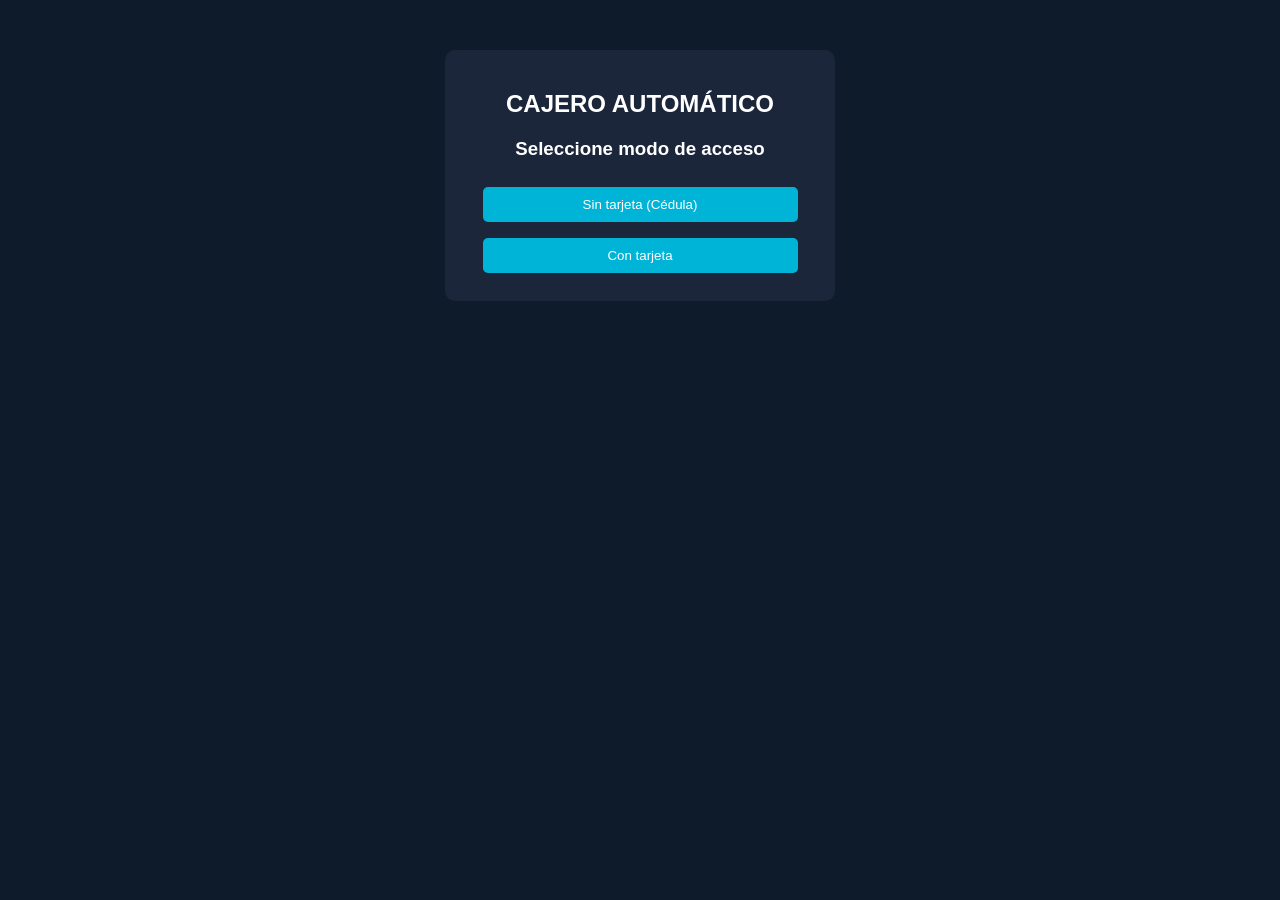
==== index2.html @ 87e1bee7 "Create index2.html" ====
<!DOCTYPE html>
<html lang="es">
<head>
<meta charset="UTF-8">
<title>Cajero Automático</title>

<style>
body {
    font-family: Arial;
    background: #0d1b2a;
    color: white;
    text-align: center;
}

.container {
    width: 350px;
    margin: 50px auto;
    background: #1b263b;
    padding: 20px;
    border-radius: 10px;
}

input, button {
    width: 90%;
    padding: 10px;
    margin: 8px;
    border-radius: 5px;
    border: none;
}

button {
    background: #00b4d8;
    color: white;
    cursor: pointer;
}

button:hover {
    background: #0096c7;
}

.hidden {
    display: none;
}
</style>

</head>

<body>

<div class="container">

<h2>CAJERO AUTOMÁTICO</h2>

<!-- INICIO -->
<div id="inicio">
    <h3>Seleccione modo de acceso</h3>
    <button onclick="modoAcceso('cedula')">Sin tarjeta (Cédula)</button>
    <button onclick="modoAcceso('tarjeta')">Con tarjeta</button>
</div>

<!-- LOGIN -->
<div id="login" class="hidden">

    <div id="campoCedula" class="hidden">
        <input id="cedula" placeholder="Ingrese cédula">
    </div>

    <div id="campoTarjeta" class="hidden">
        <input id="tarjeta" placeholder="Inserte tarjeta">
    </div>

    <input id="pin" type="password" placeholder="Ingrese PIN">
    <button onclick="validar()">Ingresar</button>

    <p id="mensaje"></p>
</div>

<!-- MENÚ -->
<div id="menu" class="hidden">
    <h3>MENÚ PRINCIPAL</h3>

    <button onclick="consultarSaldo()">Consultar saldo</button>
    <button onclick="retirar()">Retirar dinero</button>
    <button onclick="depositar()">Depositar dinero</button>
    <button onclick="pagar()">Pagar servicios</button>
    <button onclick="cambiarClave()">Cambiar clave</button>
    <button onclick="salir()">Salir</button>

    <p id="resultado"></p>
</div>

</div>

<script>

// BASE DE DATOS SIMULADA (BANCO)
const banco = {
    "123": { pin: "1111", saldo: 500000, tarjeta: "9999" }
};

let modo = "";
let intentos = 0;
let usuarioActual = null;

// SELECCIÓN DE MODO
function modoAcceso(tipo){
    modo = tipo;
    document.getElementById("inicio").classList.add("hidden");
    document.getElementById("login").classList.remove("hidden");

    if(tipo === "cedula"){
        document.getElementById("campoCedula").classList.remove("hidden");
    } else {
        document.getElementById("campoTarjeta").classList.remove("hidden");
    }
}

// VALIDACIÓN
function validar(){

    let cedula = document.getElementById("cedula").value;
    let tarjeta = document.getElementById("tarjeta").value;
    let pin = document.getElementById("pin").value;

    // FILTRO 1: VALIDAR CLIENTE (BANCO)
    if(modo === "cedula"){
        if(!banco[cedula]){
            mostrar("Usted no es cliente. Diríjase a una oficina y abra una cuenta.");
            return;
        }
        usuarioActual = banco[cedula];
    }

    if(modo === "tarjeta"){
        let encontrado = Object.values(banco).find(u => u.tarjeta === tarjeta);

        if(!encontrado){
            mostrar("Tarjeta no válida.");
            return;
        }
        usuarioActual = encontrado;
    }

    // FILTRO 2: VALIDAR PIN
    if(pin === usuarioActual.pin){
        accesoCorrecto();
    } else {
        intentos++;
        mostrar("PIN incorrecto. Intento " + intentos);

        if(intentos >= 3){
            mostrar("Cuenta bloqueada por seguridad.");
            setTimeout(() => location.reload(), 2000);
        }
    }
}

// ACCESO CORRECTO
function accesoCorrecto(){
    intentos = 0;
    document.getElementById("login").classList.add("hidden");
    document.getElementById("menu").classList.remove("hidden");
}

// MENSAJES
function mostrar(msg){
    document.getElementById("mensaje").innerText = msg;
}

// OPERACIONES
function consultarSaldo(){
    document.getElementById("resultado").innerText =
    "Saldo disponible: $" + usuarioActual.saldo;
}

function retirar(){
    let monto = prompt("Ingrese monto");
    if(monto > 0 && monto <= usuarioActual.saldo){
        usuarioActual.saldo -= monto;
        alert("Retiro exitoso");
    } else {
        alert("Saldo insuficiente");
    }
}

function depositar(){
    let monto = prompt("Ingrese monto");
    usuarioActual.saldo += Number(monto);
    alert("Depósito exitoso");
}

function pagar(){
    let monto = prompt("Valor a pagar");
    if(monto <= usuarioActual.saldo){
        usuarioActual.saldo -= monto;
        alert("Pago realizado");
    } else {
        alert("Saldo insuficiente");
    }
}

function cambiarClave(){
    let nueva = prompt("Nueva clave");
    usuarioActual.pin = nueva;
    alert("Clave actualizada");
}

function salir(){
    location.reload();
}

</script>

</body>
</html>
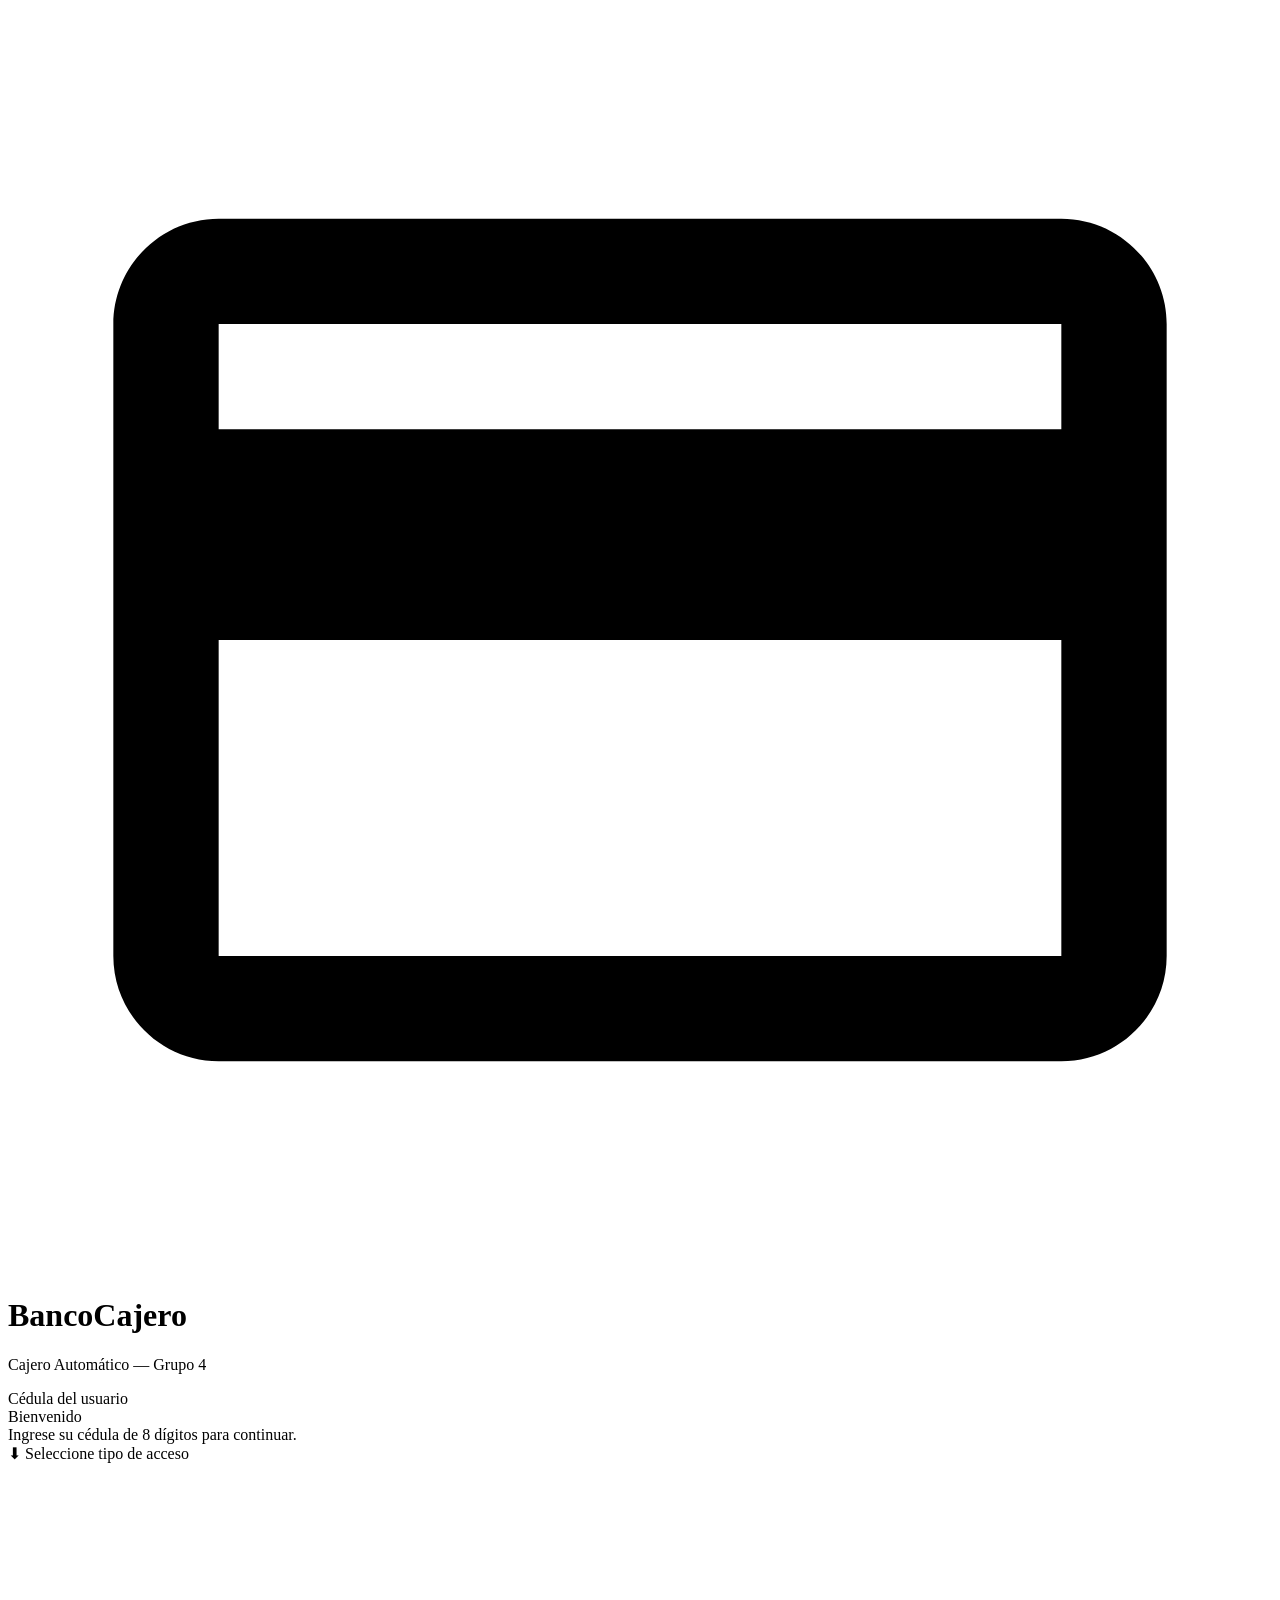
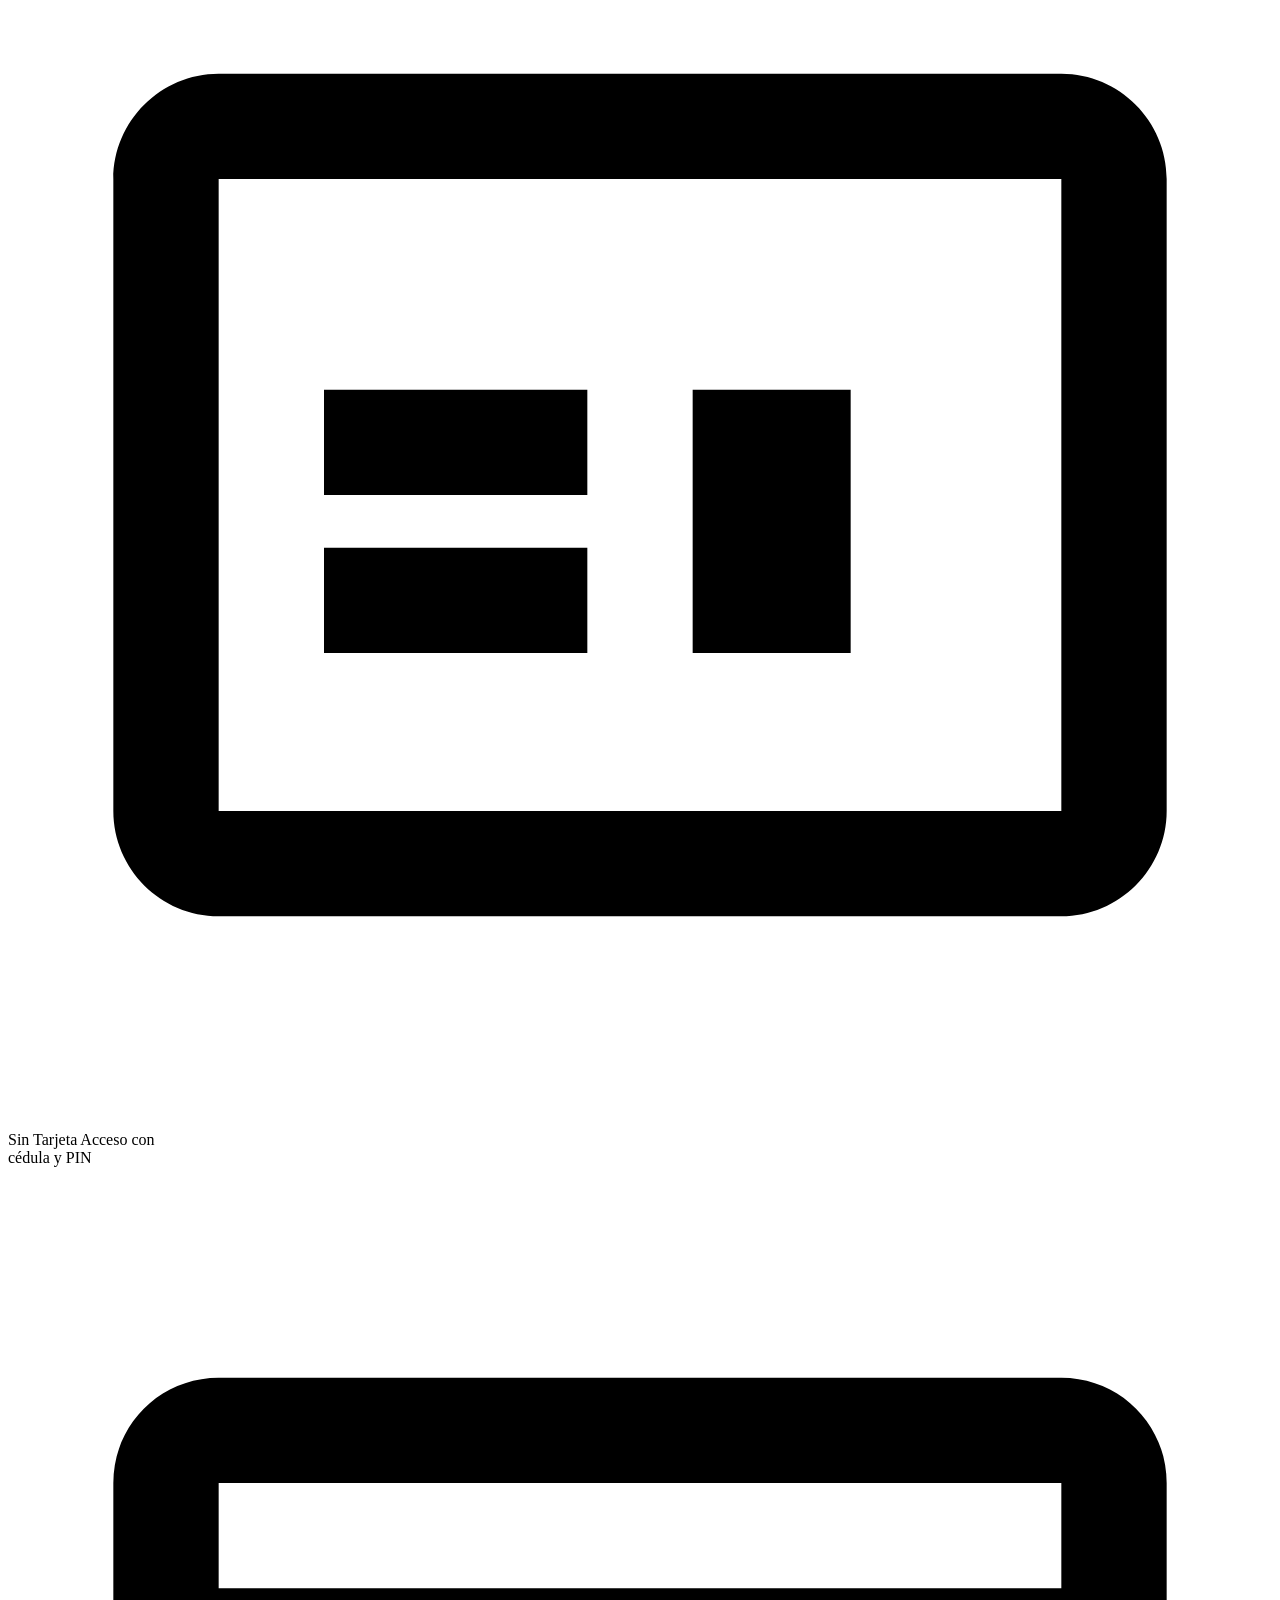
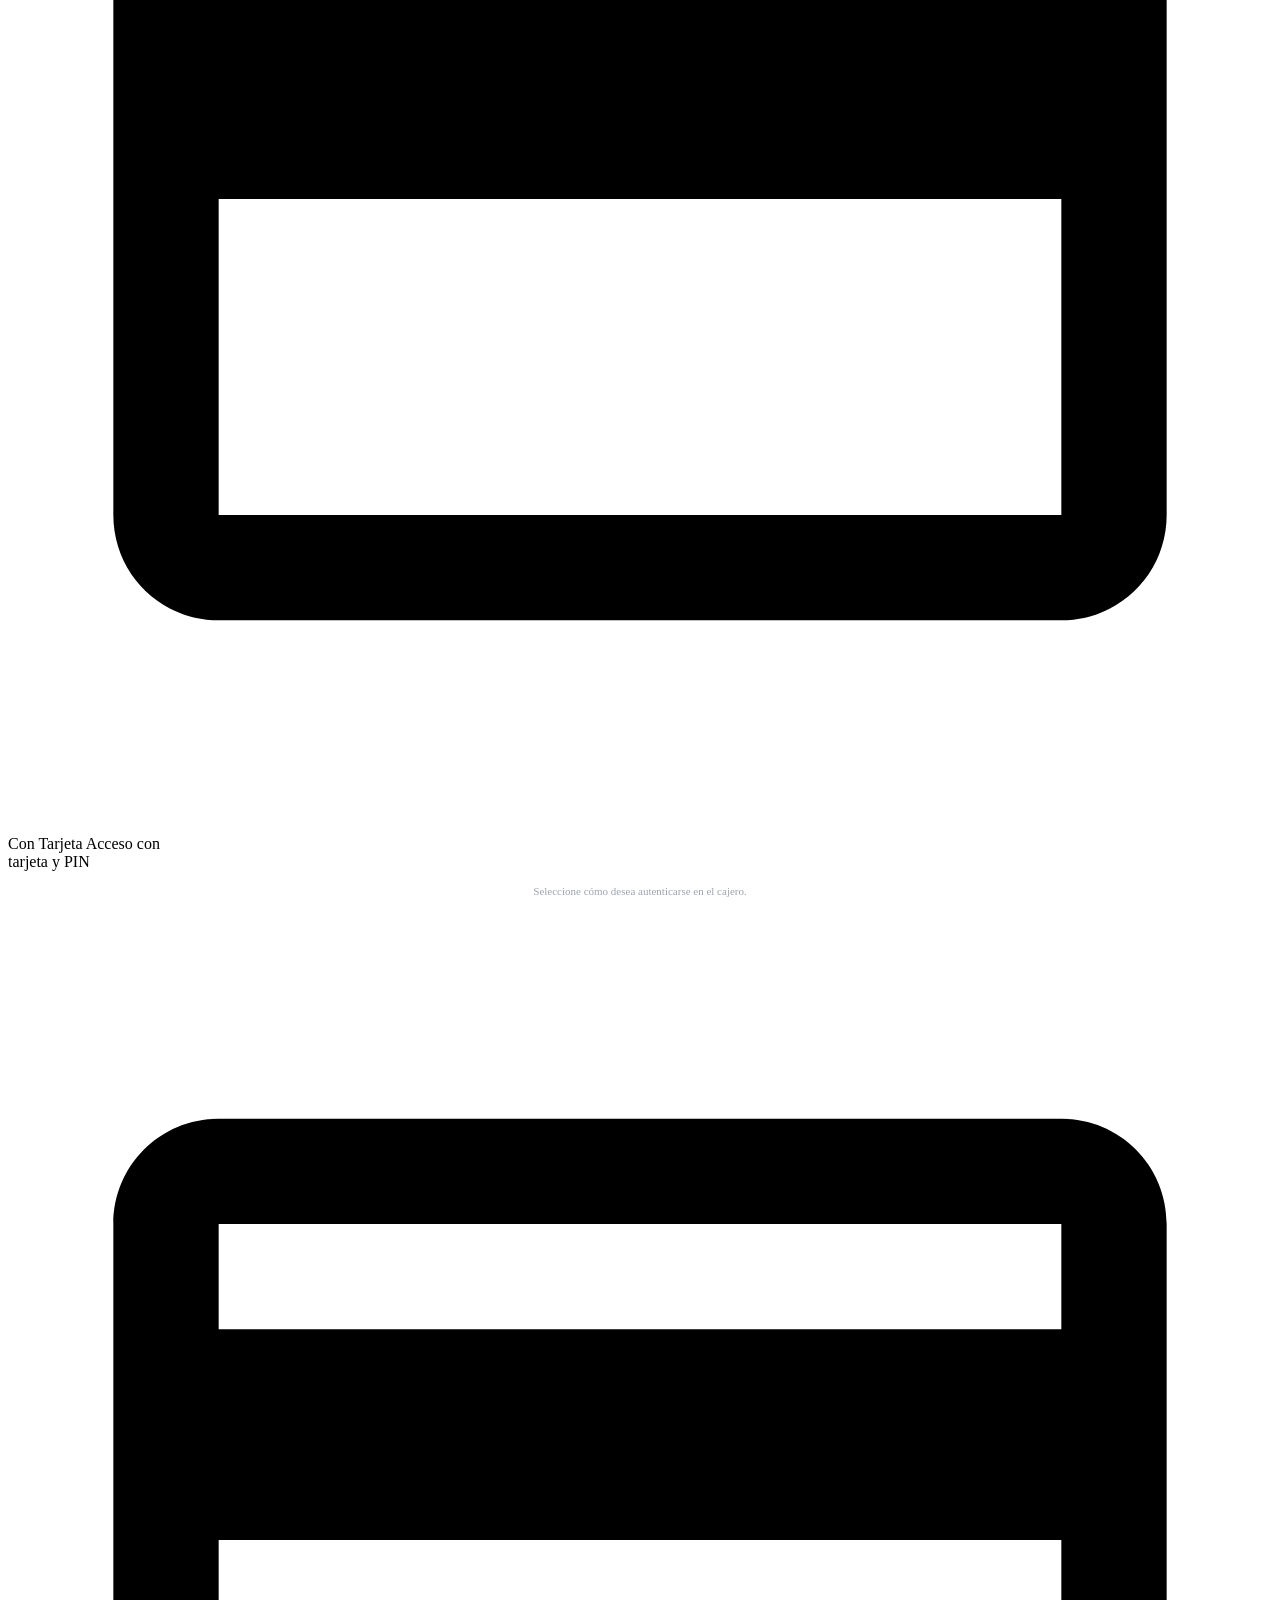
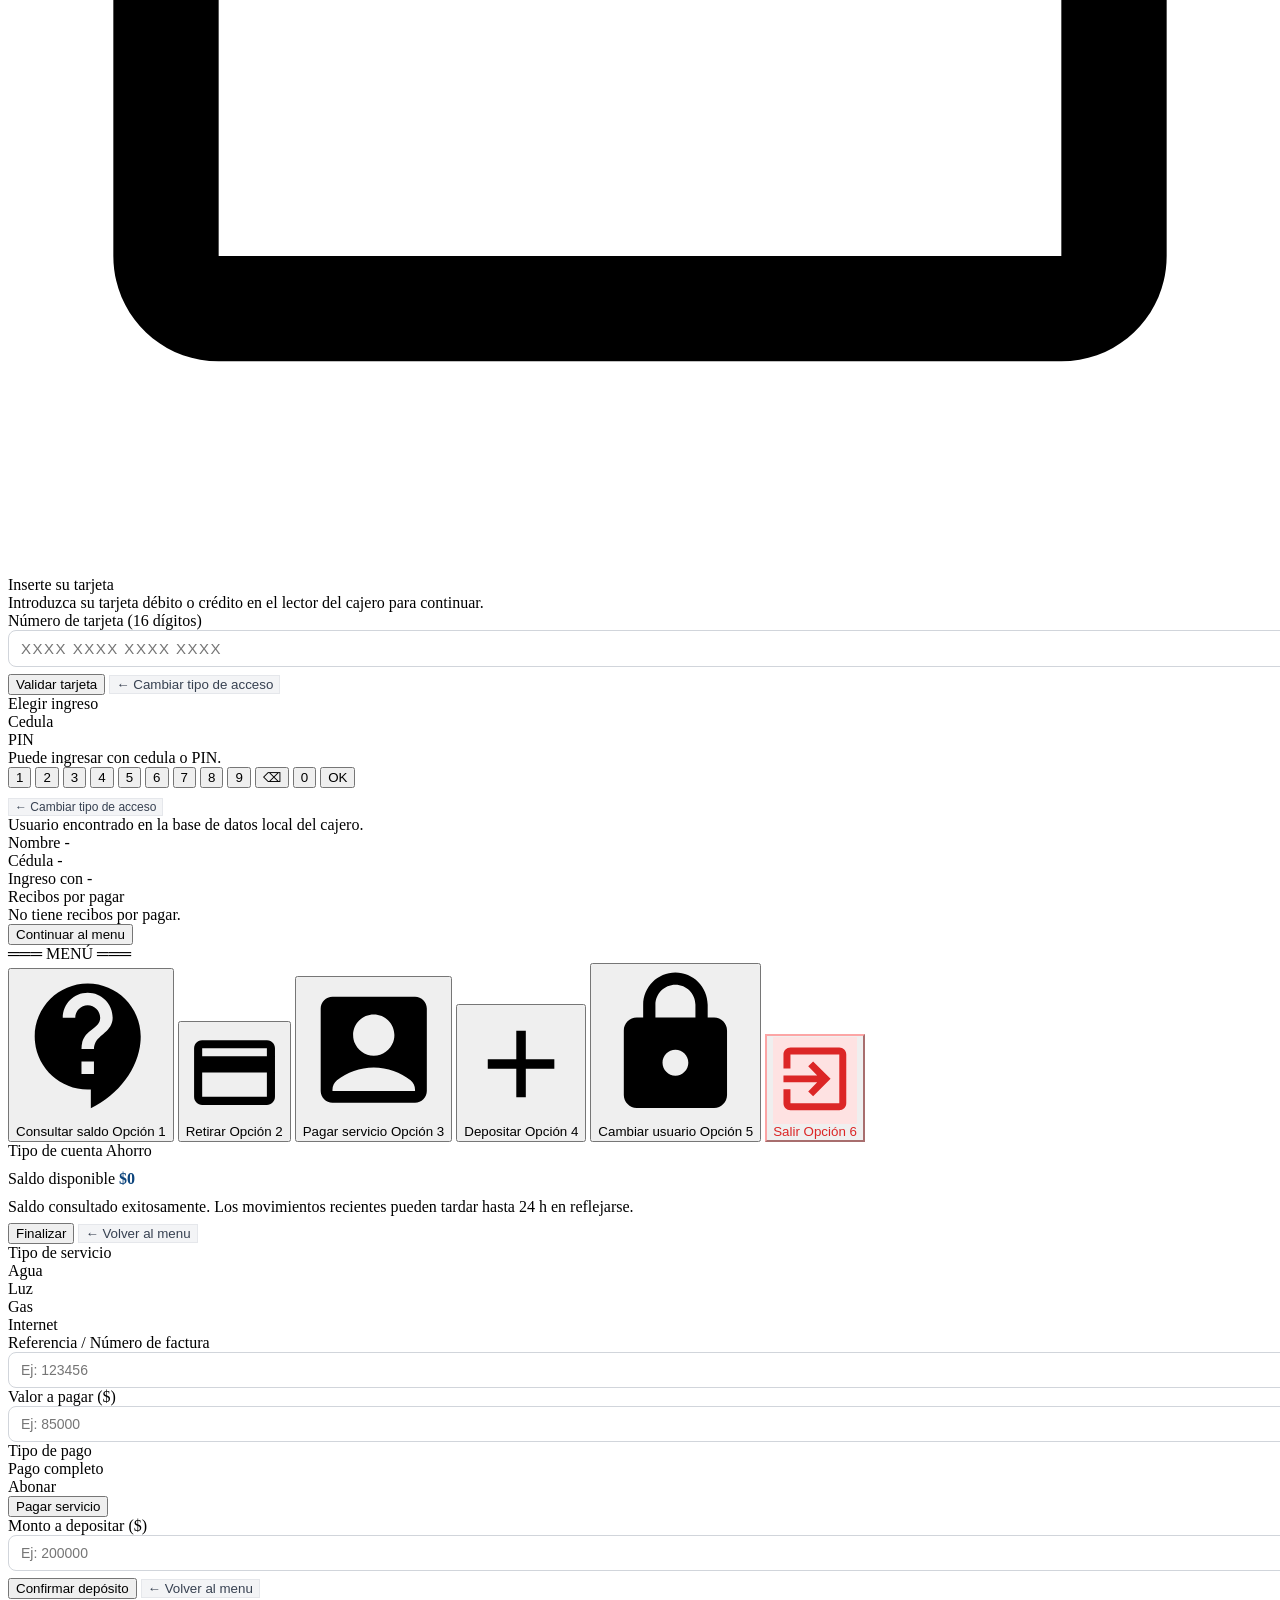
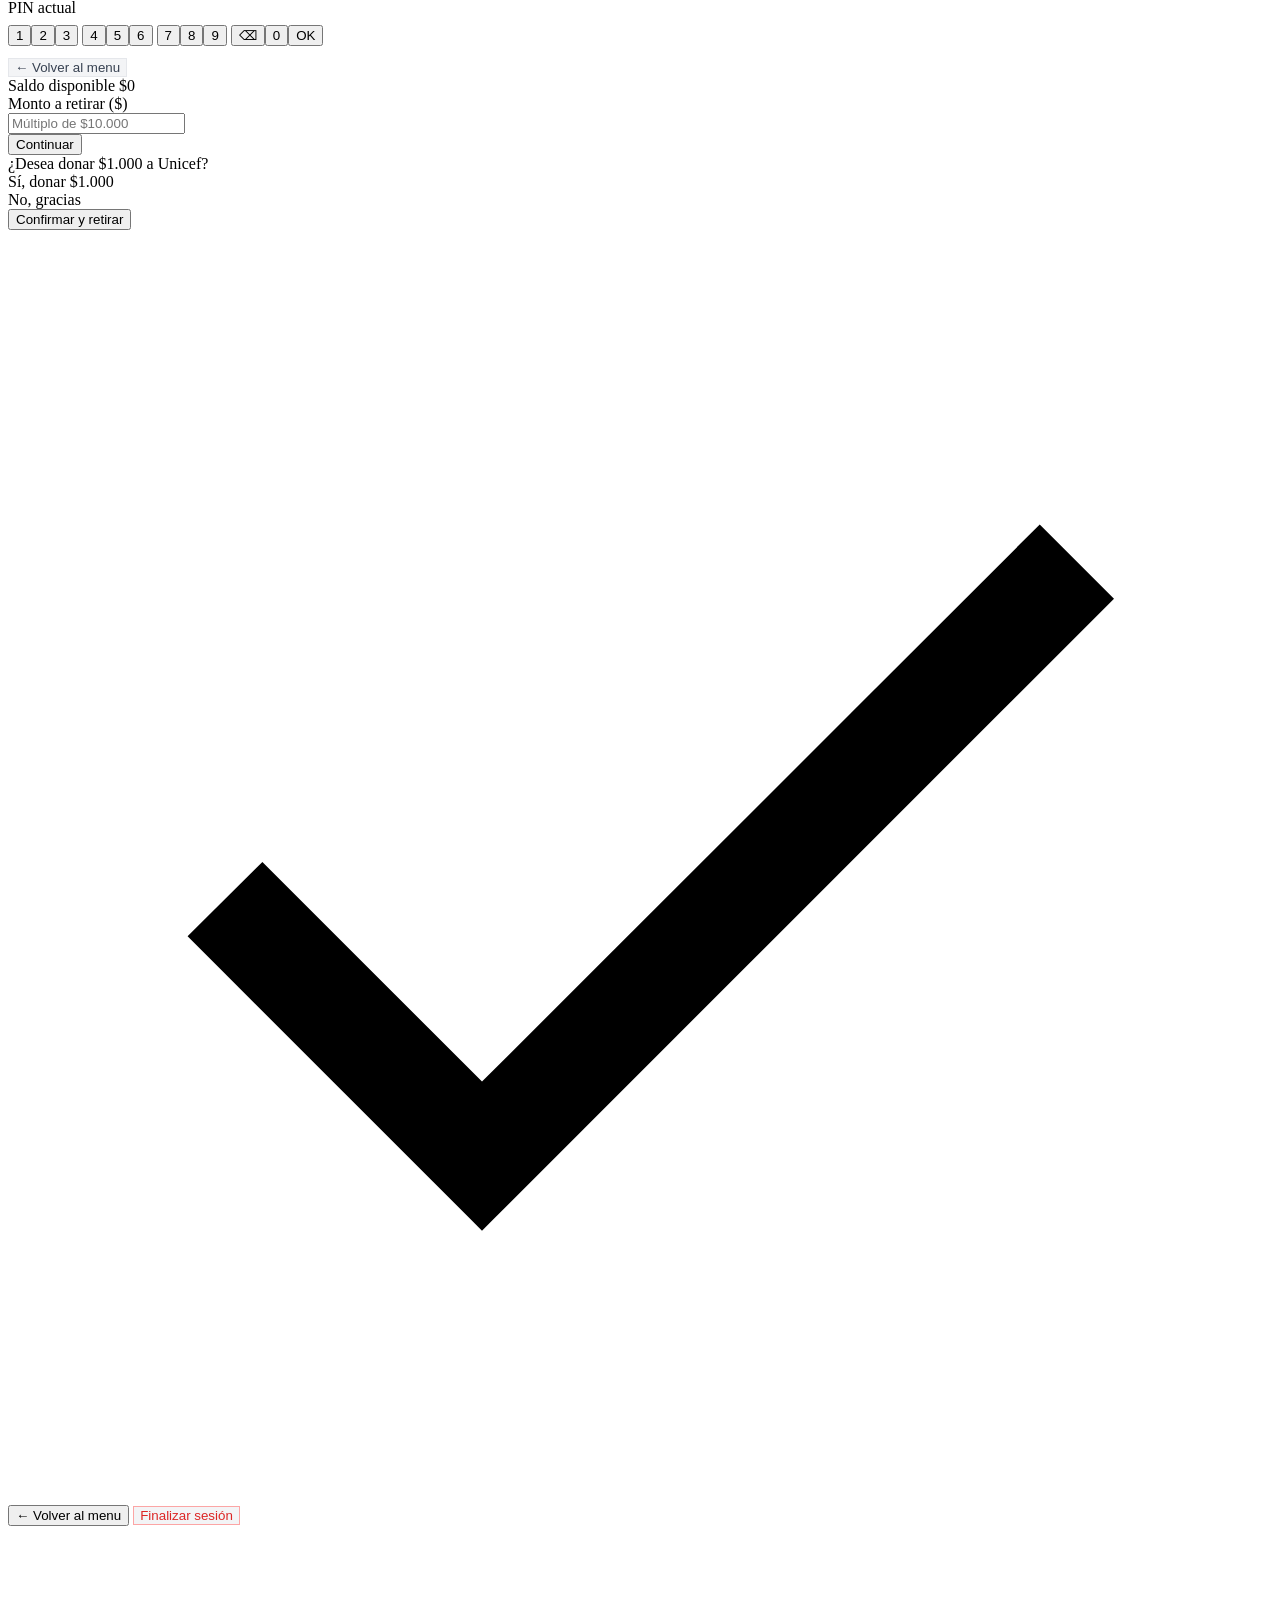
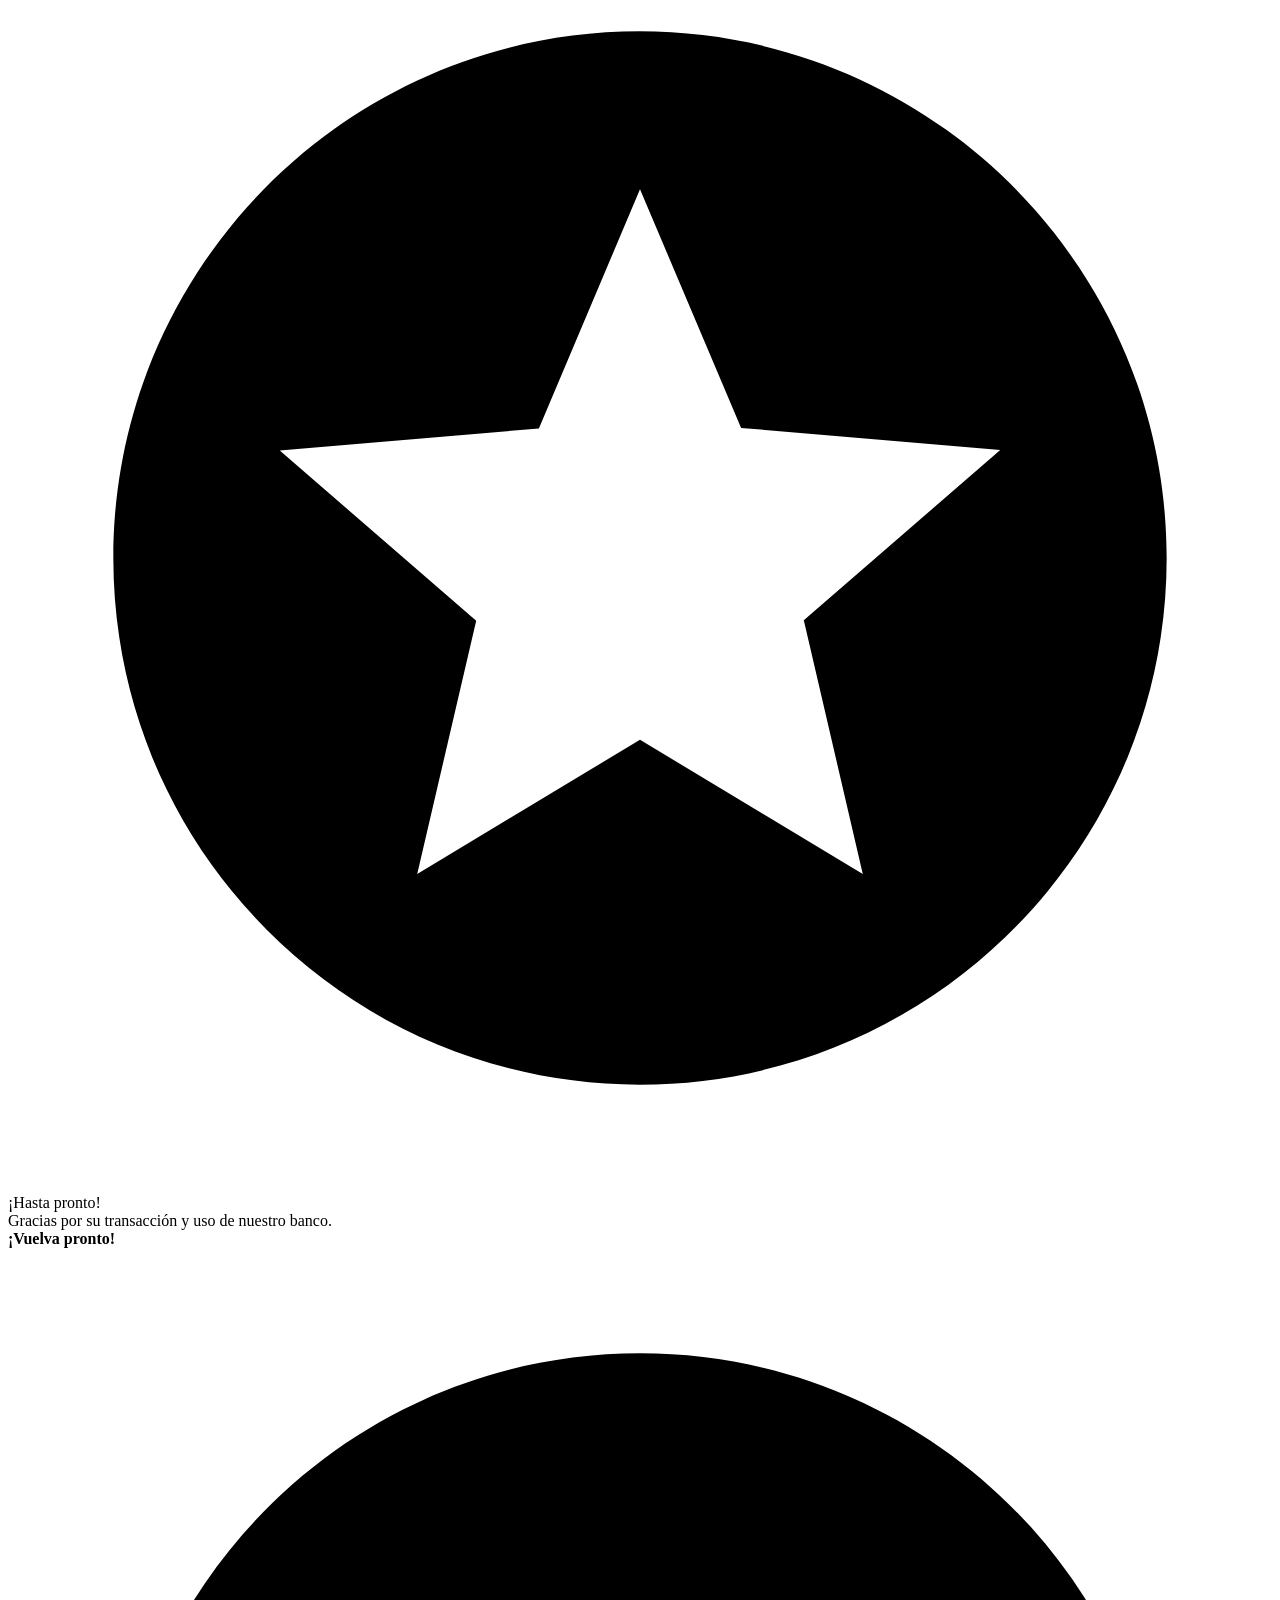
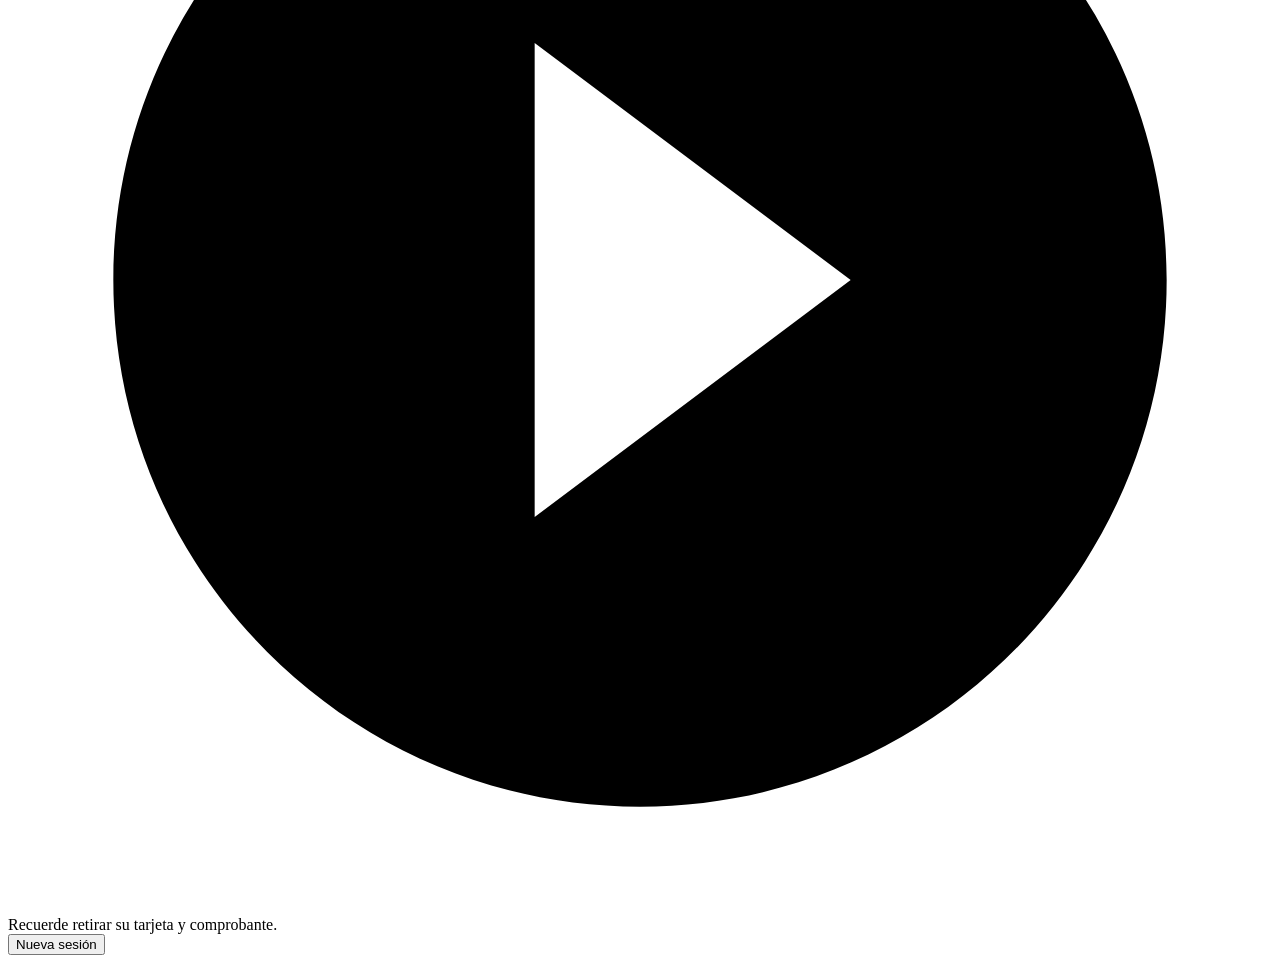
==== commit af0b260d: "Update and rename styles.css to index2.html" ====
--- a/index2.html
+++ b/index2.html
@@ -1,215 +1,376 @@
 <!DOCTYPE html>
-<html lang="es">
-<head>
-<meta charset="UTF-8">
-<title>Cajero Automático</title>
-
-<style>
-body {
-    font-family: Arial;
-    background: #0d1b2a;
-    color: white;
-    text-align: center;
-}
-
-.container {
-    width: 350px;
-    margin: 50px auto;
-    background: #1b263b;
-    padding: 20px;
-    border-radius: 10px;
-}
-
-input, button {
-    width: 90%;
-    padding: 10px;
-    margin: 8px;
-    border-radius: 5px;
-    border: none;
-}
-
-button {
-    background: #00b4d8;
-    color: white;
-    cursor: pointer;
-}
-
-button:hover {
-    background: #0096c7;
-}
-
-.hidden {
-    display: none;
-}
-</style>
-
+<!-- saved from url=(0182)file:///C:/Users/User-PC/AppData/Local/Packages/5319275A.WhatsAppDesktop_cv1g1gvanyjgm/LocalState/sessions/53E9E5CC9A9097FF50A9422FA4EA026E19CCF81E/transfers/2026-17/index%20(1).html -->
+<html lang="es"><head><meta http-equiv="Content-Type" content="text/html; charset=UTF-8">
+  
+  <meta name="viewport" content="width=device-width, initial-scale=1.0">
+  <title>Cajero Automático — Grupo 4</title>
+  <link rel="stylesheet" href="file:///C:/Users/User-PC/AppData/Local/Packages/5319275A.WhatsAppDesktop_cv1g1gvanyjgm/LocalState/sessions/53E9E5CC9A9097FF50A9422FA4EA026E19CCF81E/transfers/2026-17/estilos.css">
 </head>
-
 <body>
 
-<div class="container">
-
-<h2>CAJERO AUTOMÁTICO</h2>
-
-<!-- INICIO -->
-<div id="inicio">
-    <h3>Seleccione modo de acceso</h3>
-    <button onclick="modoAcceso('cedula')">Sin tarjeta (Cédula)</button>
-    <button onclick="modoAcceso('tarjeta')">Con tarjeta</button>
-</div>
-
-<!-- LOGIN -->
-<div id="login" class="hidden">
-
-    <div id="campoCedula" class="hidden">
-        <input id="cedula" placeholder="Ingrese cédula">
-    </div>
-
-    <div id="campoTarjeta" class="hidden">
-        <input id="tarjeta" placeholder="Inserte tarjeta">
-    </div>
-
-    <input id="pin" type="password" placeholder="Ingrese PIN">
-    <button onclick="validar()">Ingresar</button>
-
-    <p id="mensaje"></p>
-</div>
-
-<!-- MENÚ -->
-<div id="menu" class="hidden">
-    <h3>MENÚ PRINCIPAL</h3>
-
-    <button onclick="consultarSaldo()">Consultar saldo</button>
-    <button onclick="retirar()">Retirar dinero</button>
-    <button onclick="depositar()">Depositar dinero</button>
-    <button onclick="pagar()">Pagar servicios</button>
-    <button onclick="cambiarClave()">Cambiar clave</button>
-    <button onclick="salir()">Salir</button>
-
-    <p id="resultado"></p>
-</div>
-
-</div>
-
-<script>
-
-// BASE DE DATOS SIMULADA (BANCO)
-const banco = {
-    "123": { pin: "1111", saldo: 500000, tarjeta: "9999" }
-};
-
-let modo = "";
-let intentos = 0;
-let usuarioActual = null;
-
-// SELECCIÓN DE MODO
-function modoAcceso(tipo){
-    modo = tipo;
-    document.getElementById("inicio").classList.add("hidden");
-    document.getElementById("login").classList.remove("hidden");
-
-    if(tipo === "cedula"){
-        document.getElementById("campoCedula").classList.remove("hidden");
-    } else {
-        document.getElementById("campoTarjeta").classList.remove("hidden");
-    }
-}
-
-// VALIDACIÓN
-function validar(){
-
-    let cedula = document.getElementById("cedula").value;
-    let tarjeta = document.getElementById("tarjeta").value;
-    let pin = document.getElementById("pin").value;
-
-    // FILTRO 1: VALIDAR CLIENTE (BANCO)
-    if(modo === "cedula"){
-        if(!banco[cedula]){
-            mostrar("Usted no es cliente. Diríjase a una oficina y abra una cuenta.");
-            return;
-        }
-        usuarioActual = banco[cedula];
-    }
-
-    if(modo === "tarjeta"){
-        let encontrado = Object.values(banco).find(u => u.tarjeta === tarjeta);
-
-        if(!encontrado){
-            mostrar("Tarjeta no válida.");
-            return;
-        }
-        usuarioActual = encontrado;
-    }
-
-    // FILTRO 2: VALIDAR PIN
-    if(pin === usuarioActual.pin){
-        accesoCorrecto();
-    } else {
-        intentos++;
-        mostrar("PIN incorrecto. Intento " + intentos);
-
-        if(intentos >= 3){
-            mostrar("Cuenta bloqueada por seguridad.");
-            setTimeout(() => location.reload(), 2000);
-        }
-    }
-}
-
-// ACCESO CORRECTO
-function accesoCorrecto(){
-    intentos = 0;
-    document.getElementById("login").classList.add("hidden");
-    document.getElementById("menu").classList.remove("hidden");
-}
-
-// MENSAJES
-function mostrar(msg){
-    document.getElementById("mensaje").innerText = msg;
-}
-
-// OPERACIONES
-function consultarSaldo(){
-    document.getElementById("resultado").innerText =
-    "Saldo disponible: $" + usuarioActual.saldo;
-}
-
-function retirar(){
-    let monto = prompt("Ingrese monto");
-    if(monto > 0 && monto <= usuarioActual.saldo){
-        usuarioActual.saldo -= monto;
-        alert("Retiro exitoso");
-    } else {
-        alert("Saldo insuficiente");
-    }
-}
-
-function depositar(){
-    let monto = prompt("Ingrese monto");
-    usuarioActual.saldo += Number(monto);
-    alert("Depósito exitoso");
-}
-
-function pagar(){
-    let monto = prompt("Valor a pagar");
-    if(monto <= usuarioActual.saldo){
-        usuarioActual.saldo -= monto;
-        alert("Pago realizado");
-    } else {
-        alert("Saldo insuficiente");
-    }
-}
-
-function cambiarClave(){
-    let nueva = prompt("Nueva clave");
-    usuarioActual.pin = nueva;
-    alert("Clave actualizada");
-}
-
-function salir(){
-    location.reload();
-}
-
-</script>
-
-</body>
-</html>
+<div id="cajero">
+
+  <!-- CABECERA -->
+  <div class="header">
+    <div class="header-icon">
+      <svg viewBox="0 0 24 24">
+        <path d="M20 4H4c-1.1 0-2 .9-2 2v12c0 1.1.9 2 2 2h16c1.1
+                 0 2-.9 2-2V6c0-1.1-.9-2-2-2zm0 14H4v-6h16v6zm0-10H4V6h16v2z"></path>
+      </svg>
+    </div>
+    <div>
+      <h1>BancoCajero</h1>
+      <p>Cajero Automático — Grupo 4</p>
+    </div>
+  </div>
+
+  <!-- BARRA DE PROGRESO -->
+  <div class="progress-bar">
+    <div class="step-dot current" id="pd1"></div>
+    <div class="step-dot" id="pd2"></div>
+    <div class="step-dot" id="pd3"></div>
+    <div class="step-dot" id="pd4"></div>
+    <div class="step-dot" id="pd5"></div>
+    <div class="step-dot" id="pd6"></div>
+    <span class="step-label" id="stepLabel">Cédula del usuario</span>
+  </div>
+
+  <!-- PANTALLA -->
+  <div class="screen">
+    <div class="screen-label" id="screenLabel">Bienvenido</div>
+    <div class="screen-text" id="screenText">Ingrese su cédula de 8 dígitos para continuar.</div>
+  </div>
+
+  <div class="body">
+
+    <!-- ══ PASO 0: TIPO DE CAJERO ══ -->
+    <div class="step active" id="step0">
+      <div class="tipo-cajero-title">⬇ Seleccione tipo de acceso</div>
+      <div class="tipo-cajero-grid">
+
+        <div class="tipo-cajero-card sin-tarjeta" onclick="seleccionarTipoCajero(&#39;sinTarjeta&#39;)">
+          <div class="tc-icon">
+            <!-- ID card icon -->
+            <svg viewBox="0 0 24 24">
+              <path d="M20 4H4c-1.1 0-2 .9-2 2v12c0 1.1.9 2 2 2h16c1.1
+                       0 2-.9 2-2V6c0-1.1-.9-2-2-2zm0 14H4V6h16v12zM6
+                       10h5v2H6zm0 3h5v2H6zm7-3h3v5h-3z"></path>
+            </svg>
+          </div>
+          <span class="tc-label">Sin Tarjeta</span>
+          <span class="tc-sub">Acceso con<br>cédula y PIN</span>
+        </div>
+
+        <div class="tipo-cajero-card con-tarjeta" onclick="seleccionarTipoCajero(&#39;conTarjeta&#39;)">
+          <div class="tc-icon">
+            <!-- Credit card icon -->
+            <svg viewBox="0 0 24 24">
+              <path d="M20 4H4c-1.11 0-2 .89-2 2v12c0 1.11.89 2 2 2h16
+                       c1.11 0 2-.89 2-2V6c0-1.11-.89-2-2-2zm0 14H4v-6h16v6zm0-10H4V6h16v2z"></path>
+            </svg>
+          </div>
+          <span class="tc-label">Con Tarjeta</span>
+          <span class="tc-sub">Acceso con<br>tarjeta y PIN</span>
+        </div>
+
+      </div>
+      <p style="font-size:11px;color:#9ca3af;text-align:center;margin-top:14px;">
+        Seleccione cómo desea autenticarse en el cajero.
+      </p>
+    </div>
+
+    <!-- ══ PASO TARJETA: INSERTAR TARJETA ══ -->
+    <div class="step" id="stepTarjeta">
+      <div class="tarjeta-wrap">
+        <div class="tarjeta-anim">
+          <svg viewBox="0 0 24 24">
+            <path d="M20 4H4c-1.11 0-2 .89-2 2v12c0 1.11.89 2 2 2h16
+                     c1.11 0 2-.89 2-2V6c0-1.11-.89-2-2-2zm0 14H4v-6h16v6zm0-10H4V6h16v2z"></path>
+          </svg>
+        </div>
+        <div class="tarjeta-title">Inserte su tarjeta</div>
+        <div class="tarjeta-msg">
+          Introduzca su tarjeta débito o crédito en el lector del cajero para continuar.
+        </div>
+      </div>
+      <div class="tarjeta-numero-wrap">
+        <div class="field-label">Número de tarjeta (16 dígitos)</div>
+        <input type="text" id="tarjetaNumero" inputmode="numeric" autocomplete="off" placeholder="XXXX XXXX XXXX XXXX" maxlength="19" oninput="formatTarjeta(this)" style="width:100%;padding:9px 12px;font-size:15px;letter-spacing:0.1em;
+                      border:1px solid #d1d5db;border-radius:8px;">
+        <div class="error-msg" id="tarjetaError"></div>
+      </div>
+      <button class="btn-primary" onclick="confirmarTarjeta()">Validar tarjeta</button>
+      <button class="btn-primary" style="background:#f3f4f6;color:#374151;border:1px solid #e5e7eb;margin-top:8px;" onclick="volverTipoCajero()">← Cambiar tipo de acceso</button>
+    </div>
+
+    <!-- ══ PASO 1: CÉDULA ══ -->
+    <div class="step" id="step1">
+      <div class="field-label">Elegir ingreso</div>
+      <div class="radio-group">
+        <div class="radio-opt selected" id="modoCedula" onclick="setModoIngreso(&#39;cedula&#39;)">Cedula</div>
+        <div class="radio-opt" id="modoPin" onclick="setModoIngreso(&#39;pin&#39;)">PIN</div>
+      </div>
+      <div class="login-help" id="loginHelp">Puede ingresar con cedula o PIN.</div>
+      <div class="pin-dots">
+        <div class="dot" id="dot0"></div>
+        <div class="dot" id="dot1"></div>
+        <div class="dot" id="dot2"></div>
+        <div class="dot" id="dot3"></div>
+        <div class="dot" id="dot4"></div>
+        <div class="dot" id="dot5"></div>
+        <div class="dot" id="dot6"></div>
+        <div class="dot" id="dot7"></div>
+      </div>
+      <div class="error-msg" id="pinError"></div>
+      <!-- Teclado numérico -->
+      <div class="numpad" id="numpadGrid">
+        <button onclick="np(&#39;1&#39;)">1</button>
+        <button onclick="np(&#39;2&#39;)">2</button>
+        <button onclick="np(&#39;3&#39;)">3</button>
+        <button onclick="np(&#39;4&#39;)">4</button>
+        <button onclick="np(&#39;5&#39;)">5</button>
+        <button onclick="np(&#39;6&#39;)">6</button>
+        <button onclick="np(&#39;7&#39;)">7</button>
+        <button onclick="np(&#39;8&#39;)">8</button>
+        <button onclick="np(&#39;9&#39;)">9</button>
+        <button class="del" onclick="nd()">⌫</button>
+        <button onclick="np(&#39;0&#39;)">0</button>
+        <button class="ok" onclick="confirmAcceso()">OK</button>
+      </div>
+      <button class="btn-primary" style="background:#f3f4f6;color:#374151;border:1px solid #e5e7eb;margin-top:10px;font-size:12px;" onclick="volverTipoCajero()">← Cambiar tipo de acceso</button>
+    </div>
+
+    <!-- ══ PASO 2: USUARIO REGISTRADO ══ -->
+    <div class="step" id="step2">
+      <div class="alert-box info" id="usuarioIngresoInfo">
+        Usuario encontrado en la base de datos local del cajero.
+      </div>
+      <div class="saldo-bar">
+        <span>Nombre</span>
+        <span id="usuarioNombreDisplay">-</span>
+      </div>
+      <div class="saldo-bar">
+        <span>Cédula</span>
+        <span id="usuarioCedulaDisplay">-</span>
+      </div>
+      <div class="saldo-bar">
+        <span>Ingreso con</span>
+        <span id="usuarioIngresoDisplay">-</span>
+      </div>
+      <div class="field-label">Recibos por pagar</div>
+      <div class="alert-box info" id="usuarioRecibosResumen">No tiene recibos por pagar.</div>
+      <div class="pending-list" id="usuarioRecibosLista" style="display:none;"></div>
+      <div class="error-msg" id="saldoError"></div>
+      <button class="btn-primary" onclick="confirmSaldo()">Continuar al menu</button>
+    </div>
+
+    <!-- ══ PASO MENÚ: MENÚ PRINCIPAL ══ -->
+    <div class="step" id="stepMenu">
+      <div class="alert-box info" id="menuRecibosAlert" style="margin-bottom:12px;display:none;"></div>
+      <div class="menu-title">═══ MENÚ ═══</div>
+      <div class="menu-grid">
+
+        <button class="menu-btn" onclick="irOpcion(&#39;consultar&#39;)">
+          <div class="mb-icon">
+            <svg viewBox="0 0 24 24"><path d="M11.5 2C6.81 2 3 5.81 3 10.5S6.81 19 11.5 19h.5v3c4.86-2.34 8-7 8-11.5C20 5.81 16.19 2 11.5 2zm1 14.5h-2v-2h2v2zm0-4h-2c0-3.25 3-3 3-5 0-1.1-.9-2-2-2s-2 .9-2 2h-2c0-2.21 1.79-4 4-4s4 1.79 4 4c0 2.5-3 2.75-3 5z"></path></svg>
+          </div>
+          <span>Consultar saldo</span>
+          <span class="mb-num">Opción 1</span>
+        </button>
+
+        <button class="menu-btn" onclick="irOpcion(&#39;retirar&#39;)">
+          <div class="mb-icon">
+            <svg viewBox="0 0 24 24"><path d="M20 4H4c-1.11 0-2 .89-2 2v12c0 1.11.89 2 2 2h16c1.11 0 2-.89 2-2V6c0-1.11-.89-2-2-2zm0 14H4v-6h16v6zm0-10H4V6h16v2z"></path></svg>
+          </div>
+          <span>Retirar</span>
+          <span class="mb-num">Opción 2</span>
+        </button>
+
+        <button class="menu-btn" onclick="irOpcion(&#39;pagar&#39;)">
+          <div class="mb-icon">
+            <svg viewBox="0 0 24 24"><path d="M19 3H5c-1.1 0-2 .9-2 2v14c0 1.1.9 2 2 2h14c1.1 0 2-.9 2-2V5c0-1.1-.9-2-2-2zm-7 3c1.93 0 3.5 1.57 3.5 3.5S13.93 13 12 13s-3.5-1.57-3.5-3.5S10.07 6 12 6zm7 13H5v-.23c0-.62.28-1.2.76-1.58C7.47 15.82 9.64 15 12 15s4.53.82 6.24 2.19c.48.38.76.97.76 1.58V19z"></path></svg>
+          </div>
+          <span>Pagar servicio</span>
+          <span class="mb-num">Opción 3</span>
+        </button>
+
+        <button class="menu-btn" onclick="irOpcion(&#39;depositar&#39;)">
+          <div class="mb-icon">
+            <svg viewBox="0 0 24 24"><path d="M19 13h-6v6h-2v-6H5v-2h6V5h2v6h6v2z"></path></svg>
+          </div>
+          <span>Depositar</span>
+          <span class="mb-num">Opción 4</span>
+        </button>
+
+        <button class="menu-btn" onclick="reiniciar()">
+          <div class="mb-icon">
+            <svg viewBox="0 0 24 24"><path d="M18 8h-1V6c0-2.76-2.24-5-5-5S7 3.24 7 6v2H6c-1.1 0-2 .9-2 2v10c0 1.1.9 2 2 2h12c1.1 0 2-.9 2-2V10c0-1.1-.9-2-2-2zm-6 9c-1.1 0-2-.9-2-2s.9-2 2-2 2 .9 2 2-.9 2-2 2zm3.1-9H8.9V6c0-1.71 1.39-3.1 3.1-3.1 1.71 0 3.1 1.39 3.1 3.1v2z"></path></svg>
+          </div>
+          <span>Cambiar usuario</span>
+          <span class="mb-num">Opción 5</span>
+        </button>
+
+        <button class="menu-btn" onclick="irOpcion(&#39;salir&#39;)" style="border-color:#fca5a5;color:#dc2626;">
+          <div class="mb-icon" style="background:#fee2e2;">
+            <svg viewBox="0 0 24 24" style="fill:#dc2626;"><path d="M10.09 15.59L11.5 17l5-5-5-5-1.41 1.41L12.67 11H3v2h9.67l-2.58 2.59zM19 3H5c-1.11 0-2 .89-2 2v4h2V5h14v14H5v-4H3v4c0 1.11.89 2 2 2h14c1.11 0 2-.89 2-2V5c0-1.11-.89-2-2-2z"></path></svg>
+          </div>
+          <span>Salir</span>
+          <span class="mb-num">Opción 6</span>
+        </button>
+
+      </div>
+    </div>
+
+    <!-- ══ OPCIÓN 1: CONSULTAR SALDO ══ -->
+    <div class="step" id="stepConsultar">
+      <div class="saldo-bar" style="margin-bottom:10px;">
+        <span>Tipo de cuenta</span>
+        <span id="tipoDisplay">Ahorro</span>
+      </div>
+      <div class="saldo-bar">
+        <span>Saldo disponible</span>
+        <span id="saldoConsultaDisplay" style="color:#0C447C;font-weight:600;">$0</span>
+      </div>
+      <div class="alert-box info" style="margin-top:10px;margin-bottom:0;">
+        Saldo consultado exitosamente. Los movimientos recientes pueden tardar hasta 24 h en reflejarse.
+      </div>
+      <button class="btn-primary" onclick="finalizarOpcion(&#39;Consulta de saldo realizada con éxito.&#39;)">Finalizar</button>
+      <button class="btn-primary" style="background:#f3f4f6;color:#374151;border:1px solid #e5e7eb;margin-top:8px;" onclick="volverMenu()">← Volver al menu</button>
+    </div>
+
+    <!-- ══ OPCIÓN 3: PAGAR SERVICIO ══ -->
+    <div class="step" id="stepPagar">
+      <div class="opcion-form">
+        <div class="field-label">Tipo de servicio</div>
+        <div class="radio-group" style="flex-wrap:wrap;">
+          <div class="radio-opt selected" id="srvAgua" onclick="setSrv(&#39;Agua&#39;,   this)">Agua</div>
+          <div class="radio-opt" id="srvLuz" onclick="setSrv(&#39;Luz&#39;,    this)">Luz</div>
+          <div class="radio-opt" id="srvGas" onclick="setSrv(&#39;Gas&#39;,    this)">Gas</div>
+          <div class="radio-opt" id="srvInternet" onclick="setSrv(&#39;Internet&#39;, this)">Internet</div>
+        </div>
+        <div class="field-label">Referencia / Número de factura</div>
+        <input type="text" id="pagarRef" inputmode="numeric" autocomplete="off" placeholder="Ej: 123456" oninput="this.value=this.value.replace(/\D/g,&#39;&#39;).slice(0,6)" style="width:100%;padding:9px 12px;font-size:14px;border:1px solid #d1d5db;border-radius:8px;">
+        <div class="field-label">Valor a pagar ($)</div>
+        <input type="number" id="pagarMonto" placeholder="Ej: 85000" min="1000" oninput="valPago()" style="width:100%;padding:9px 12px;font-size:14px;border:1px solid #d1d5db;border-radius:8px;">
+        <div class="error-msg" id="pagarError"></div>
+
+        <div class="field-label">Tipo de pago</div>
+        <div class="radio-group">
+          <div class="radio-opt selected" id="pagoCompleto" onclick="setTipoPago(&#39;completo&#39;)">Pago completo</div>
+          <div class="radio-opt" id="pagoAbono" onclick="setTipoPago(&#39;abono&#39;)">Abonar</div>
+        </div>
+
+        <button class="btn-primary" onclick="confirmarPago()">Pagar servicio</button>
+      </div>
+    </div>
+
+    <!-- ══ OPCIÓN 4: DEPOSITAR ══ -->
+    <div class="step" id="stepDepositar">
+      <div class="opcion-form">
+        <div class="field-label">Monto a depositar ($)</div>
+        <input type="number" id="depositoMonto" placeholder="Ej: 200000" min="10000" oninput="valDeposito()" style="width:100%;padding:9px 12px;font-size:14px;border:1px solid #d1d5db;border-radius:8px;">
+        <div class="error-msg" id="depositoError"></div>
+        <div id="depositoPreview"></div>
+        <button class="btn-primary" onclick="confirmarDeposito()">Confirmar depósito</button>
+        <button class="btn-primary" style="background:#f3f4f6;color:#374151;border:1px solid #e5e7eb;margin-top:8px;" onclick="volverMenu()">← Volver al menu</button>
+      </div>
+    </div>
+
+    <!-- ══ OPCIÓN 5: CAMBIAR CLAVE ══ -->
+    <div class="step" id="stepClave">
+      <div class="opcion-form">
+        <div class="field-label">PIN actual</div>
+        <div class="pin-dots" id="claveActualDots">
+          <div class="dot" id="ca0"></div><div class="dot" id="ca1"></div>
+          <div class="dot" id="ca2"></div><div class="dot" id="ca3"></div>
+        </div>
+        <div class="numpad" id="numpadClave1" style="margin-top:8px;">
+          <button onclick="npClave(&#39;actual&#39;,&#39;1&#39;)">1</button><button onclick="npClave(&#39;actual&#39;,&#39;2&#39;)">2</button><button onclick="npClave(&#39;actual&#39;,&#39;3&#39;)">3</button>
+          <button onclick="npClave(&#39;actual&#39;,&#39;4&#39;)">4</button><button onclick="npClave(&#39;actual&#39;,&#39;5&#39;)">5</button><button onclick="npClave(&#39;actual&#39;,&#39;6&#39;)">6</button>
+          <button onclick="npClave(&#39;actual&#39;,&#39;7&#39;)">7</button><button onclick="npClave(&#39;actual&#39;,&#39;8&#39;)">8</button><button onclick="npClave(&#39;actual&#39;,&#39;9&#39;)">9</button>
+          <button class="del" onclick="ndClave(&#39;actual&#39;)">⌫</button><button onclick="npClave(&#39;actual&#39;,&#39;0&#39;)">0</button><button class="ok" onclick="siguienteClave()">OK</button>
+        </div>
+        <div class="error-msg" id="claveError"></div>
+        <div class="field-label" id="lblNuevaClave" style="display:none;">Nueva clave (4 dígitos)</div>
+        <div class="pin-dots" id="claveNuevaDots" style="display:none;">
+          <div class="dot" id="cn0"></div><div class="dot" id="cn1"></div>
+          <div class="dot" id="cn2"></div><div class="dot" id="cn3"></div>
+        </div>
+        <div class="numpad" id="numpadClave2" style="margin-top:8px;display:none;">
+          <button onclick="npClave(&#39;nueva&#39;,&#39;1&#39;)">1</button><button onclick="npClave(&#39;nueva&#39;,&#39;2&#39;)">2</button><button onclick="npClave(&#39;nueva&#39;,&#39;3&#39;)">3</button>
+          <button onclick="npClave(&#39;nueva&#39;,&#39;4&#39;)">4</button><button onclick="npClave(&#39;nueva&#39;,&#39;5&#39;)">5</button><button onclick="npClave(&#39;nueva&#39;,&#39;6&#39;)">6</button>
+          <button onclick="npClave(&#39;nueva&#39;,&#39;7&#39;)">7</button><button onclick="npClave(&#39;nueva&#39;,&#39;8&#39;)">8</button><button onclick="npClave(&#39;nueva&#39;,&#39;9&#39;)">9</button>
+          <button class="del" onclick="ndClave(&#39;nueva&#39;)">⌫</button><button onclick="npClave(&#39;nueva&#39;,&#39;0&#39;)">0</button><button class="ok" onclick="confirmarClave()">OK</button>
+        </div>
+        <button class="btn-primary" style="background:#f3f4f6;color:#374151;border:1px solid #e5e7eb;margin-top:12px;" onclick="volverMenu()">← Volver al menu</button>
+      </div>
+    </div>
+
+    <!-- ══ PASO 3: MONTO A RETIRAR ══ -->
+    <div class="step" id="step3">
+      <div class="saldo-bar">
+        <span>Saldo disponible</span>
+        <span id="saldoDisplay">$0</span>
+      </div>
+      <div class="field-label">Monto a retirar ($)</div>
+      <input type="number" id="montoInput" min="10000" step="10000" placeholder="Múltiplo de $10.000" oninput="valMonto()">
+      <div class="error-msg" id="montoError"></div>
+      <!-- Preview de billetes en tiempo real -->
+      <div id="billetesPreview"></div>
+      <button class="btn-primary" onclick="confirmMonto()">Continuar</button>
+    </div>
+
+    <!-- ══ PASO 4: DONACIÓN UNICEF ══ -->
+    <div class="step" id="step4">
+      <div class="alert-box info" id="donacionInfo"></div>
+      <div class="field-label">¿Desea donar $1.000 a Unicef?</div>
+      <div class="radio-group">
+        <div class="radio-opt" id="optSi" onclick="setDon(&#39;S&#39;)">Sí, donar $1.000</div>
+        <div class="radio-opt selected" id="optNo" onclick="setDon(&#39;N&#39;)">No, gracias</div>
+      </div>
+      <div id="donWarn" class="error-msg"></div>
+      <button class="btn-primary" onclick="confirmarDonacion()">
+        Confirmar y retirar
+      </button>
+    </div>
+
+    <!-- ══ PASO 5: RECIBO FINAL (OUTPUTS) ══ -->
+    <div class="step" id="step5">
+      <!-- Ícono de éxito -->
+      <div class="success-icon">
+        <svg viewBox="0 0 24 24">
+          <path d="M9 16.17L4.83 12l-1.42 1.41L9 19 21 7l-1.41-1.41z"></path>
+        </svg>
+      </div>
+      <!-- Ticket: cantidad de billetes + saldo final + recibo + donación -->
+      <div class="ticket" id="ticketFinal"></div>
+      <button class="btn-primary" id="reciboVolverBtn" onclick="volverMenu()">← Volver al menu</button>
+      <button class="btn-primary" id="reciboSalirBtn" style="background:#f3f4f6;color:#dc2626;border:1px solid #fca5a5;margin-top:8px;" onclick="irOpcion(&#39;salir&#39;)">Finalizar sesión</button>
+    </div>
+
+    <!-- ══ PASO DESPEDIDA ══ -->
+    <div class="step" id="stepDespedida">
+      <div class="farewell-wrap">
+        <div class="farewell-icon">
+          <svg viewBox="0 0 24 24"><path d="M11.99 2C6.47 2 2 6.48 2 12s4.47 10 9.99 10C17.52 22 22 17.52 22 12S17.52 2 11.99 2zm4.24 16L12 15.45 7.77 18l1.12-4.81-3.73-3.23 4.92-.42L12 5l1.92 4.53 4.92.42-3.73 3.23L16.23 18z"></path></svg>
+        </div>
+        <div class="farewell-title">¡Hasta pronto!</div>
+        <div class="farewell-msg">
+          Gracias por su transacción y uso de nuestro banco.<br>
+          <strong>¡Vuelva pronto!</strong>
+        </div>
+        <div class="farewell-badge">
+          <svg viewBox="0 0 24 24"><path d="M12 2C6.48 2 2 6.48 2 12s4.48 10 10 10 10-4.48 10-10S17.52 2 12 2zm-2 14.5v-9l6 4.5-6 4.5z"></path></svg>
+          Recuerde retirar su tarjeta y comprobante.
+        </div>
+        <button class="btn-primary" onclick="reiniciar()">Nueva sesión</button>
+      </div>
+    </div>
+
+  </div><!-- /.body -->
+</div><!-- /#cajero -->
+
+<script src="file:///C:/Users/User-PC/AppData/Local/Packages/5319275A.WhatsAppDesktop_cv1g1gvanyjgm/LocalState/sessions/53E9E5CC9A9097FF50A9422FA4EA026E19CCF81E/transfers/2026-17/app.js"></script>
+
+
+</body></html>
